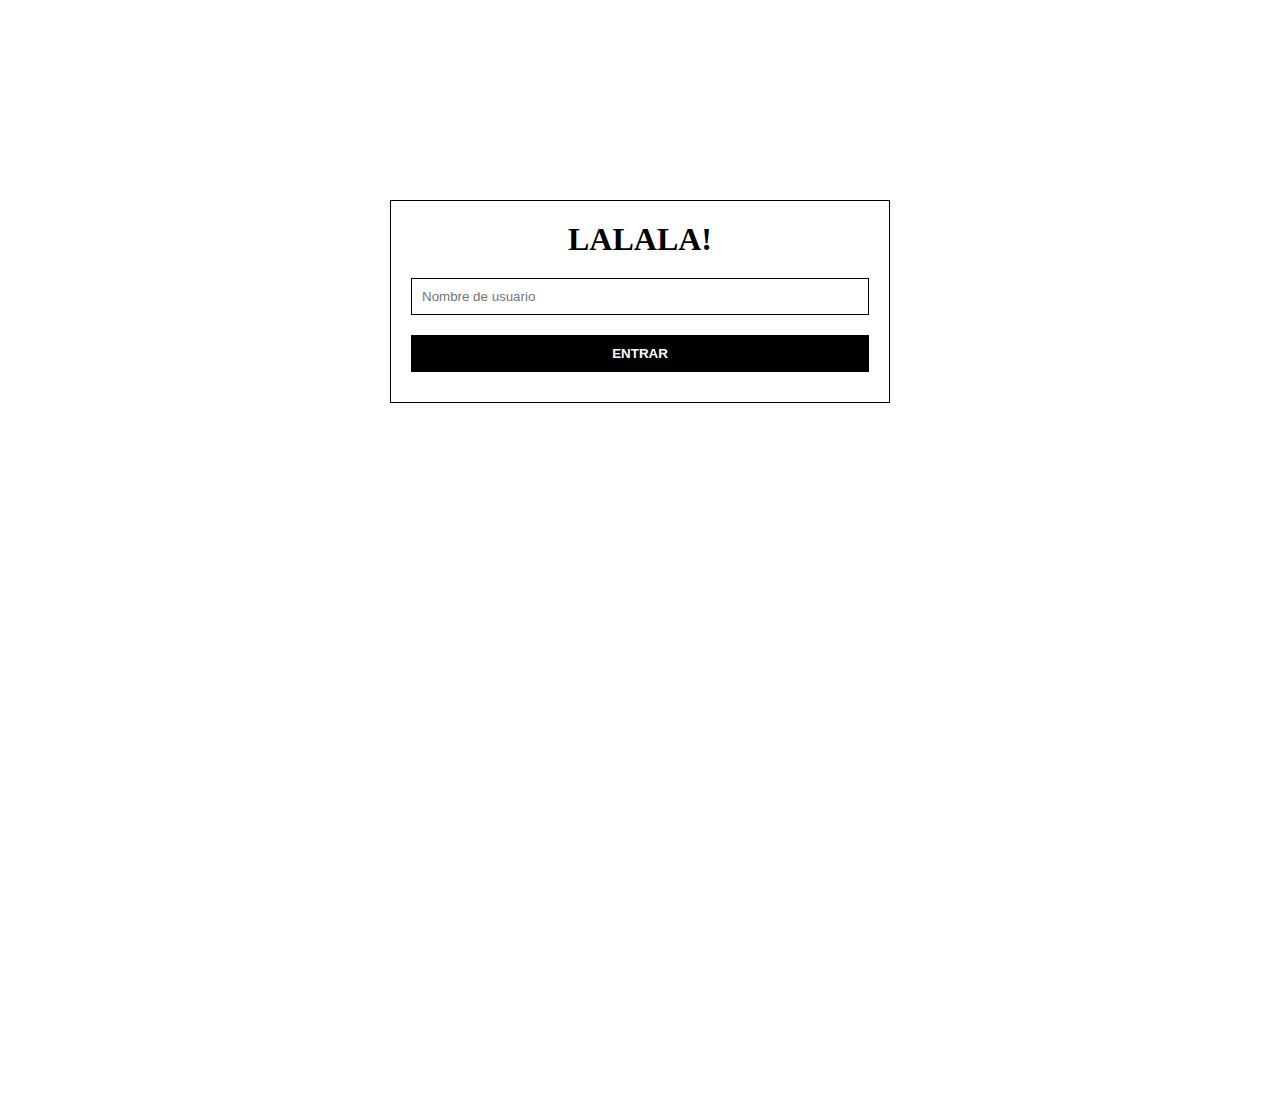
==== index.html @ f675fe13 "Initial commit" ====
<!doctype html>
<html>
<head>
  <title>Login</title>
  <meta charset="utf-8">
  <meta name="viewport" content="width=device-width, initial-scale=1">
  <link rel="stylesheet" type="text/css" href="style.css">
</head>
<body>
  <div class="contenedor-login">
    <div class="logo-form">
      <h1>LALALA!</h1>
    </div>
    <div class="form-login">
      <input class="usernametxt" type="text" id="username" placeholder="Nombre de usuario">
      <button id="btnLogin" class="btn-login">ENTRAR</button>
    </div>
  </div>
  <script src="app.js"></script>
  <script>
    document.addEventListener('DOMContentLoaded',function(){        loadlogin();});   
  </script>
</body>
</html>
---- style.css ----
body{
	margin: 0;
	height: 100vh;
}
.contenedor-login{
	margin: auto;
	margin-top: 200px;
	border: 1px solid black;
	padding: 20px;
	box-sizing: border-box;
	max-width: 500px;
}
h1{
	margin: 0;
	text-align: center;
}
.form-login{
	display: flex;
	flex-direction: column;
}
.usernametxt{
	/*border-radius: 10px;*/
	border: 1px solid black;
	padding: 10px;
	margin-top: 20px;
	margin-bottom: 20px;
	box-sizing: border-box;
}
.btn-login{
	border: 1px solid black;
	background-color: black;
	color: white;
	font-weight: 800;
	padding: 10px;
	margin-bottom: 10px;
	box-sizing: border-box;
}
.container-fluid{
	margin: 0 auto;
	max-width: 1200px;
	padding-left: 15px;
	padding-right: 15px;
}
.row{
	display: flex;
	padding-top: 20px;
}
.logo a{
	text-decoration: none;
	color: #000;
}
.search{
	margin-left: 100px;
	margin-right: 100px;
	margin: auto;
}
.search input{
	border: none;
	border-bottom: 1px solid black;
}
.btn{
	border: none;
	background-color: white;
}
.usershop{
	margin: auto 0;
	padding-left: 10px;
}
.username i{
	padding-right: 10px;
}
.usershop a{
	color: black;
	text-decoration: none;
	padding-right: 10px;
}
.usershop button{
	
}


.header .menu{
	width: 100%;
}
.header .menu input[type="checkbox"], .header .menu span{
	display: none;
}
.header .menu ul{
	list-style: none;
	text-align: center;
	padding-left: 0;
}
.header .menu ul li{
	display: inline-block;
}
.header .menu ul li:not(:last-child) {
	padding-right: 50px;
}
.header .menu ul li a{
	text-decoration: none;
	color: #000;
}
.slider img{
	margin: auto;
}

.content{
	margin: 0 auto;
	display: flex;
	flex-direction:  column;
	align-items: center;
	padding-bottom: 20px;
}
.seccion{
	width: auto;
	display: flex;
	box-sizing: border-box;
	margin-top: 10px;
}
.promociones{
	display: flex;
	flex-direction: row;
}
.promo{
	display: flex;
	flex-direction: column;
	align-items: center;
}
.promo img{
	width: 100%;
}
.mas-vendidos h3{
	font-size: 28px;
	text-align: center;
}
.busqueda h3{
	text-align: center;
}
.total h1{
	text-align: right;
	width: 100%;
}
.producto{
	display: flex;
	flex-direction: column;
	align-items: center;
}
.producto:not(:last-child){
	margin-right: 20px;
}
.producto .image{
	width: 300px;
}
.producto .texto{
	margin: 0;
	text-align: center;
	width: 290px;
}
.total{
	width: 60%;
    border-top: 1px solid black;
    margin-top: 20px;
    padding-top: 20px;
}
.total h1{
	text-align: right;
}
#pagar{
	margin-left: 50px;
	margin-top: 0;
}
.footer-info{
	border-top: 1px solid #000;
}
.newsletter{
	width: fit-content;
	margin: auto;
}
.newsletter input{
	margin: 20px;
	padding: 10px 0;
	width: 200px;
	border: none;
	border-bottom: 1px solid #000;
}
.btn-relleno{
	margin: 0px;
	margin-top: 5px;
	color: #fff;
	background-color: #000;
	border: 2px solid #fff;
	padding: 10px;
	font-weight: 800;
}
.footer-columns{
	display: flex;
	width: fit-content;
	margin: auto;
	padding-bottom: 20px;
}
.column:not(:last-child){
	padding-right: 50px;
}
.redes ul li{
	display: inline-block;
}
.redes ul li:not(:last-child){
	padding-right: 10px;
}
.column ul, li{
	list-style: none;
	margin: 0;
	padding: 0;
}
.column a{
	text-decoration: none;
	color: #000;
}
.footer-copy{
	text-align: center;
	background-color: #000;
	color: #fff;
}
.footer-copy h5{
	padding: 20px;
	margin: 0;
}
@media screen and (max-width: 1192px){
	.promo{
		flex-direction: row;
	}
	.promo img{
		width: 100%;
	}
}
@media screen and (max-width: 950px) {
	#promociones{
		display: block;
	}
	.productos{
		display: block;
	}
}
@media screen and (max-width: 862px) {
	.footer-columns{
		display: block;
	}
	.column:not(:last-child){
		padding-right: 0;
	}
	.column h3{
		text-align: center;
	}
	.column ul{
		text-align: center;
	}
}
@media screen and (max-width: 650px) {
	.contenedor-login{
		width: 95%;
	}
	.row{
		width: 100%;
	}
	.row-head{
		display: block;
	}
	.row-head .search{
		width: 50%;
		position: absolute;
	}
	#search{
		width: 85%;
	}
	.row-head .usershop{
		float: right;
	} 
	.header .menu{
		margin-top: 10px;
		margin-bottom: 10px;
	}
	.header .menu ul{
		display: none;
		margin-top: 0;
	}
	.header .menu input[type="checkbox"] {
		display: block;
		width: 40px;
		height: 32px;
		position: absolute;
		z-index: 2;
		opacity: 0;
	}
	.header .menu span{
		display: block;
		width: 33px;
		height: 4px;
		margin-top: 5px;
		margin-bottom: 5px;
		position: relative;
		background-color: #000;
		border-radius: 3px;
		z-index: 1;
	}
	.header .menu input:checked ~ ul{
		display: block;
	}
	.promo{
		width: 50%;
	}
}
@media screen and (max-width: 510px) {
	.header .menu input:checked ~ ul{
		display: flex;
		flex-direction: column;
	}
	.header .menu ul li:not(:last-child){
		padding-right: 0px;
		margin-bottom: 5px;
		margin-top: 5px;
	}
	.header .menu ul li:first-child{
		padding-top: 5px;
		border-top: 1px solid black;
	}
	.header .menu ul li{
		text-align: left;
		padding-bottom: 5px;
		border-bottom: 1px solid black;
	}
}
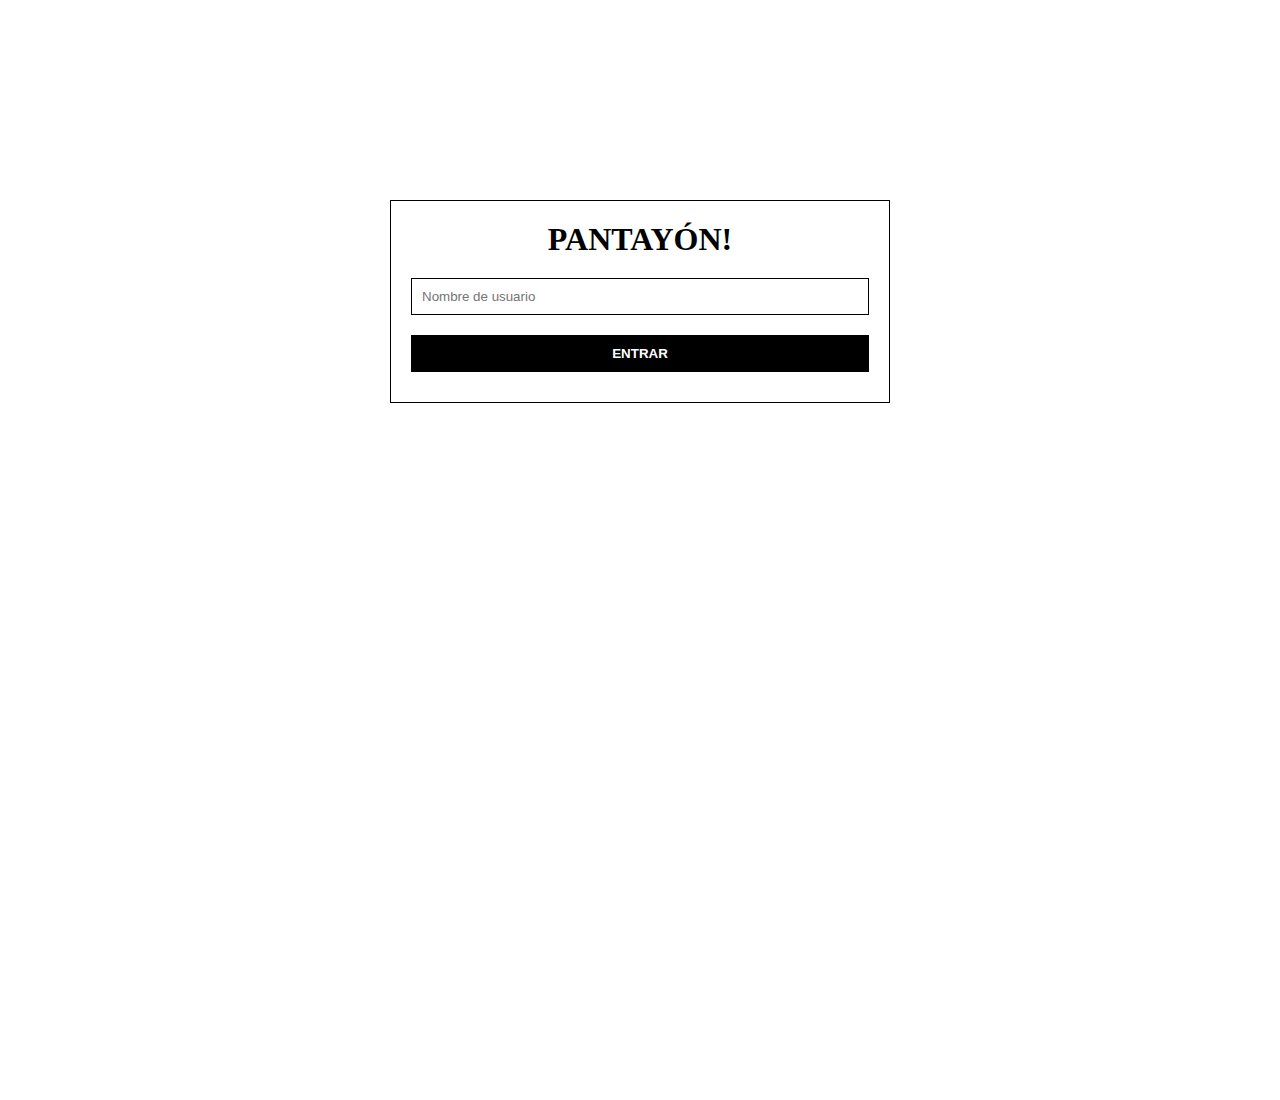
==== commit 1ced9974: "agregue nombre bien" ====
--- a/index.html
+++ b/index.html
@@ -9,7 +9,7 @@
 <body>
   <div class="contenedor-login">
     <div class="logo-form">
-      <h1>LALALA!</h1>
+      <h1>PANTAYÓN!</h1>
     </div>
     <div class="form-login">
       <input class="usernametxt" type="text" id="username" placeholder="Nombre de usuario">
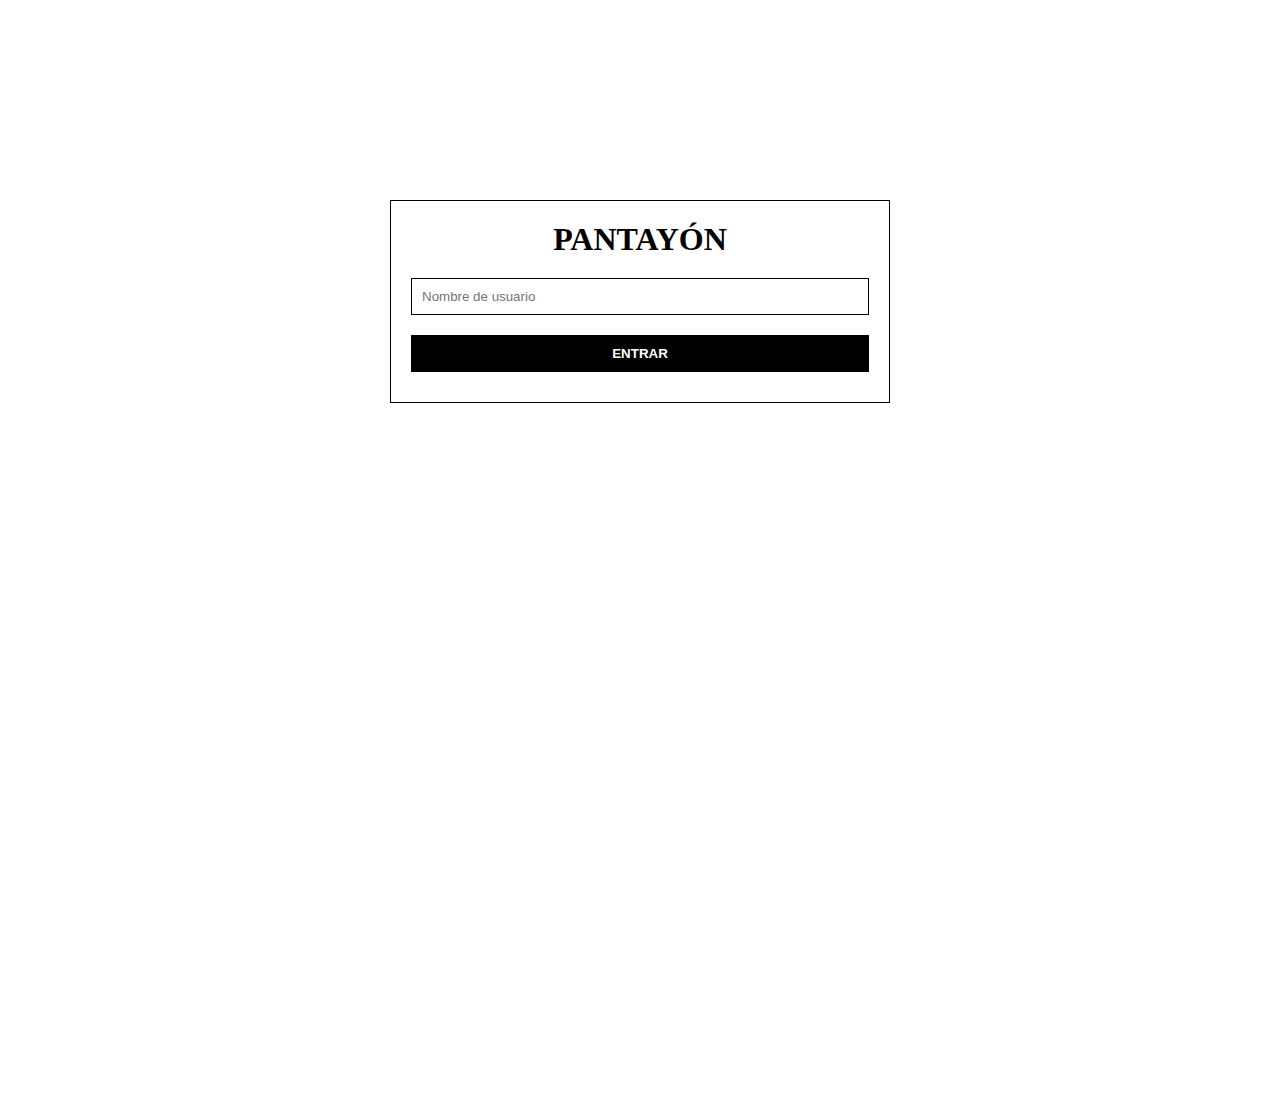
==== commit af85e0d4: "final" ====
--- a/index.html
+++ b/index.html
@@ -9,7 +9,7 @@
 <body>
   <div class="contenedor-login">
     <div class="logo-form">
-      <h1>PANTAYÓN!</h1>
+      <h1>PANTAYÓN</h1>
     </div>
     <div class="form-login">
       <input class="usernametxt" type="text" id="username" placeholder="Nombre de usuario">
--- a/style.css
+++ b/style.css
@@ -232,6 +232,9 @@
 	.promo img{
 		width: 100%;
 	}
+	.total h1{
+		text-align: left;
+	}
 }
 @media screen and (max-width: 950px) {
 	#promociones{
@@ -308,6 +311,14 @@
 	.promo{
 		width: 50%;
 	}
+	.total{
+		display: block;
+	}
+	#pagar{
+		width: 100%;
+	    margin: 10px auto;
+	    align-items: center;
+	}
 }
 @media screen and (max-width: 510px) {
 	.header .menu input:checked ~ ul{
@@ -328,4 +339,7 @@
 		padding-bottom: 5px;
 		border-bottom: 1px solid black;
 	}
-}
+	.total{
+		width: 80%;
+	}
+}
